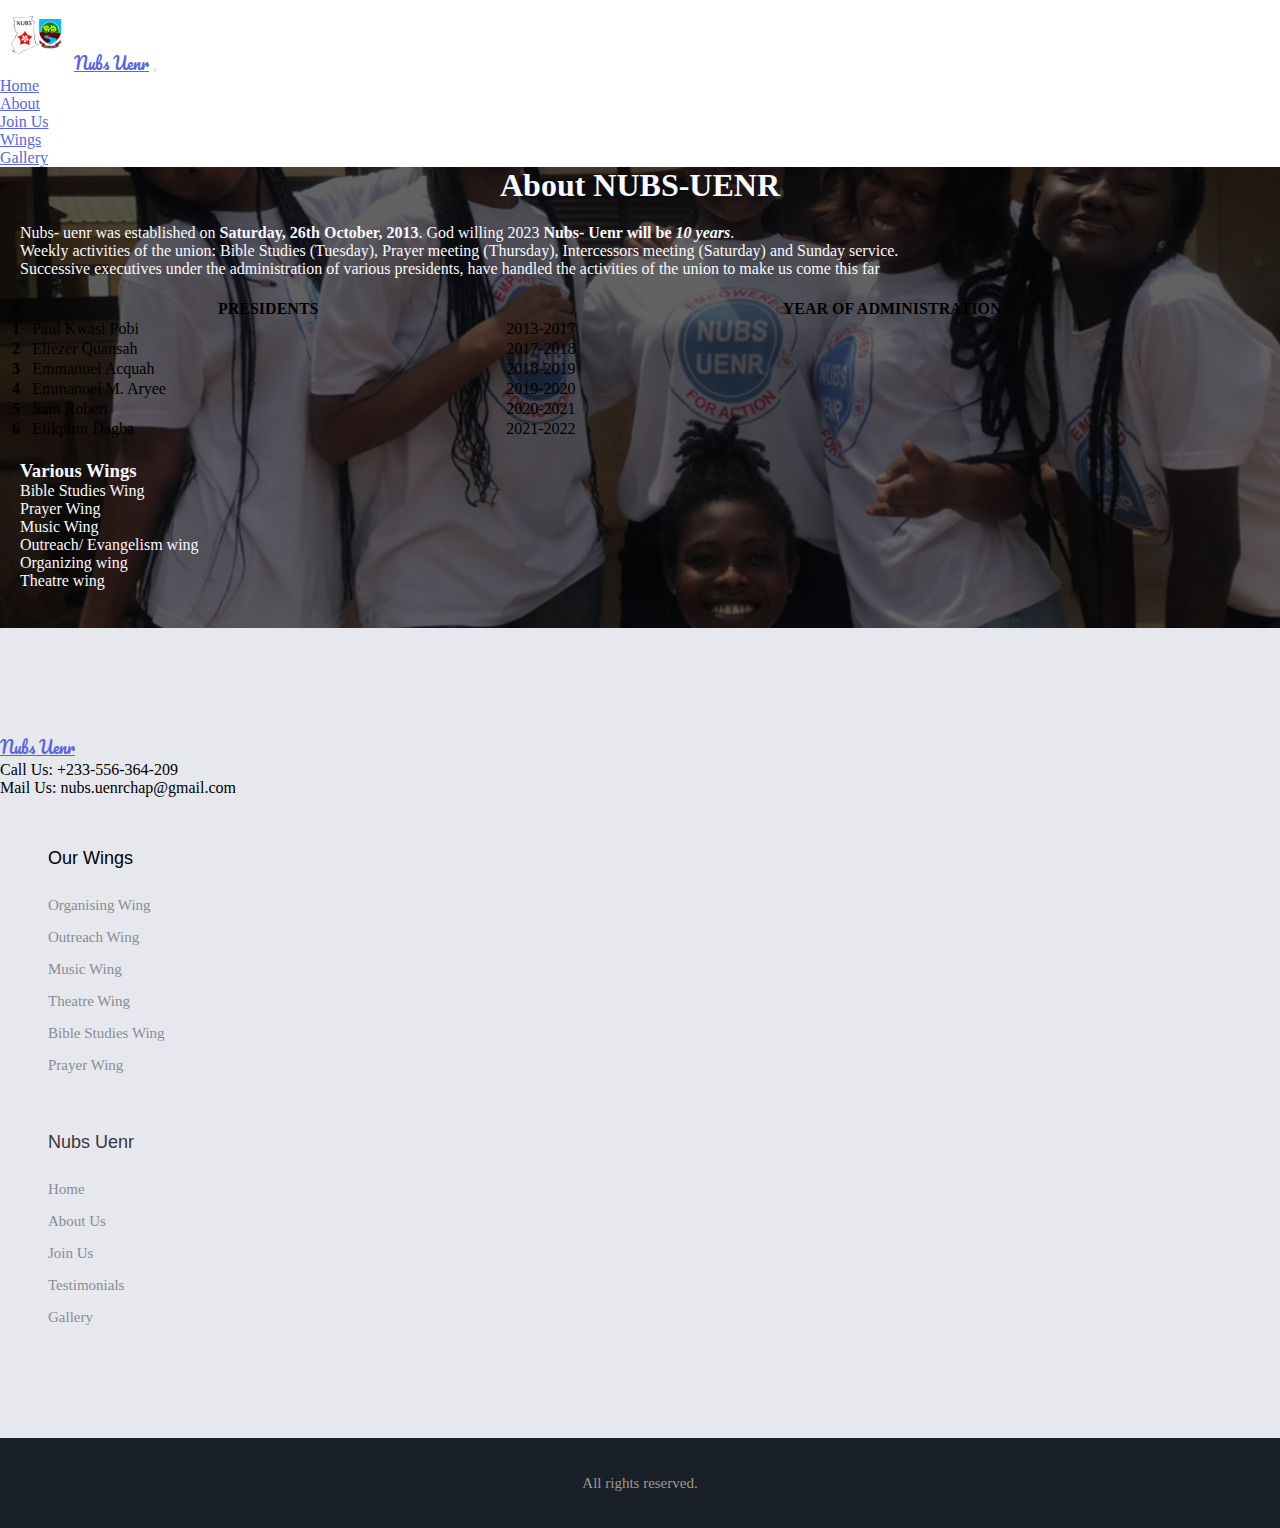
==== about.html @ 5bbb180e "Add files via upload" ====
<!DOCTYPE html>
<html lang="en">
<head>
    <meta charset="UTF-8">
    <meta http-equiv="X-UA-Compatible" content="IE=edge">
    <meta name="viewport" content="width=device-width, initial-scale=1.0">
    <title>About Nubs-Uenr</title>
    <link rel="stylesheet" href="style.css">
    <link rel="stylesheet" href="https://cdn.jsdelivr.net/npm/bootstrap@5.1.3/dist/css/bootstrap.min.css" integrity="sha384-1BmE4kWBq78iYhFldvKuhfTAU6auU8tT94WrHftjDbrCEXSU1oBoqyl2QvZ6jIW3" crossorigin="anonymous">
    <link rel="preconnect" href="https://fonts.googleapis.com">
    <link rel="preconnect" href="https://fonts.gstatic.com" crossorigin>
    <link href="https://fonts.googleapis.com/css2?family=Pacifico&display=swap" rel="stylesheet">
    <script src="https://cdn.jsdelivr.net/npm/bootstrap@5.1.3/dist/js/bootstrap.min.js" integrity="sha384-QJHtvGhmr9XOIpI6YVutG+2QOK9T+ZnN4kzFN1RtK3zEFEIsxhlmWl5/YESvpZ13" crossorigin="anonymous"></script>
    <link rel="stylesheet" href="https://cdnjs.cloudflare.com/ajax/libs/font-awesome/6.1.0/css/all.min.css" integrity="sha512-10/jx2EXwxxWqCLX/hHth/vu2KY3jCF70dCQB8TSgNjbCVAC/8vai53GfMDrO2Emgwccf2pJqxct9ehpzG+MTw==" crossorigin="anonymous" referrerpolicy="no-referrer" />

</head>
<body>
    <header id="top">
        <nav class="navbar navbar-expand-lg navbar navbar-dark bg-dark">
            <div class="container-fluid">
              <img src="./images/nubsuenr.png" width="70px">
                <a class="navbar-brand" href="#" id="head">Nubs Uenr</a>
              <button class="navbar-toggler" type="button" data-bs-toggle="collapse" data-bs-target="#navbarTogglerDemo01" aria-controls="navbarTogglerDemo01" aria-expanded="false" aria-label="Toggle navigation">
                <span class="navbar-toggler-icon"></span>
              </button>
              
              <div class="collapse navbar-collapse" id="navbarTogglerDemo01">
                <ul class="navbar-nav me-auto mb-2 mb-lg-0">
                  <li class="nav-item">
                    <a class="nav-link" aria-current="page" href="index.html">Home</a>
                  </li>
                  <li class="nav-item">
                    <a class="nav-link active" href="about.html">About</a>
                  </li>
                  <li class="nav-item">
                    <a class="nav-link" href="#">Join Us</a>
                  </li>
                  <li class="nav-item">
                    <a class="nav-link" href="Wings.html">Wings</a>
                  </li>
                  <li class="nav-item">
                    <a class="nav-link" href="#">Gallery</a>
                  </li>
                </ul>
              </div>
            </div>
          </nav>
    </header>  
    <section style="background-image: url(./images/3.jpg); background-repeat: no-repeat;background-size: cover;background-position: center;">
    <div style="background: rgba(0, 0, 0, 0.616)">
      <h1 style="text-align: center; color: ghostwhite;">
      About NUBS-UENR
    </h1> 
    
       <div style="padding: 20px; color: ghostwhite;">
        Nubs- uenr was established on <b>Saturday, 26th October, 2013</b>. God willing 2023 <b>Nubs- Uenr will be <i>10 years</i></b>.
        <br>Weekly activities of the union: Bible Studies (Tuesday), Prayer meeting (Thursday), Intercessors meeting (Saturday) and Sunday service.
        <br>Successive executives under the administration of various presidents, have handled the activities of the union to make us come this far
      </div>
        <table class="table table-dark table-striped" style="width: 100%;">
          <thead>
            <tr>
              <th scope="col">#</th>
              <th scope="col">PRESIDENTS</th>
              <th scope="col">YEAR OF ADMINISTRATION</th>
            </tr>
          </thead>
          <tbody>
            <tr>
              <th scope="row">1</th>
              <td>Paul Kwasi Pobi</td>
              <td>2013-2017</td>
            </tr>
            <tr>
              <th scope="row">2</th>
              <td>Eliezer Quansah </td>
              <td>2017-2018</td>
            </tr>
            <tr>
              <th scope="row">3</th>
              <td>Emmanuel Acquah</td>
              <td>2018-2019</td>
            </tr>
            <tr>
              <th scope="row">4</th>
              <td>Emmanuel M. Aryee</td>
              <td>2019-2020</td>
            </tr>
            <tr>
              <th scope="row">5</th>
              <td>Sam Robert</td>
              <td>2020-2021</td>
            </tr>
            <tr>
              <th scope="row">6</th>
              <td>Elikplim Dagba</td>
              <td>2021-2022</td>
            </tr>
          </tbody>
        </table>
        <div style="padding: 20px; color: ghostwhite;">
        <h3>Various Wings</h3>
        Bible Studies Wing
        <br>Prayer Wing
        <br>Music Wing
        <br>Outreach/ Evangelism wing
        <br>Organizing wing 
        <br>Theatre wing
      </div>
      </p>
      <br>
    </div>
    </section>
    <footer class="footer-area footer--light">
      <div class="footer-big">
        <!-- start .container -->
        <div class="container m-auto">
          <div class="row "  id="con1">
            <div class="col-md-3 col-sm-12">
              <div class="footer-widget">
                <div class="widget-about">
                  <div>
                  <!-- <a><img src="./images/nubsuenr.png" width="70px"></a> -->
                  <a class="navbar-brand" href="#" id="head"> Nubs Uenr</a>
                  <a href="http://www.facebook.com/Nubs-Uenr_Chapter"><i class="fab fa-facebook"></i></a>
                  <a href="http://www.twiter.com/nubs_uenr"><i class="fab fa-twitter"></i></a>
                  <a href="http://www.instagram.com/nubs_uenr"><i class="fab fa-instagram"></i></a>
                  <a href="#"><i class="fab fa-whatsapp"></i></a>
                  </div>
                  <!-- <ul class="contact-details"> -->
                    <li>
                      <i class="fas fa-phone"></i> Call Us:
                      <a href="tel:0556364209" style="text-decoration: none; color: black;">+233-556-364-209</a>
                    </li>
                    <li>
                      <i class="fa-solid fa-envelope-open"></i> Mail Us:
                      <a href="mailto:nubs.uenrchap@gmail.com" style="text-decoration: none; color: black;">nubs.uenrchap@gmail.com</a>
                    </li>
                  </ul>
                </div>
              </div>
              <!-- Ends: .footer-widget -->
            </div>
            <!-- end /.col-md-4 -->
            <div class="col-md-3 col-sm-4">
              <div class="footer-widget">
                <div class="footer-menu footer-menu--1">
                  <h4 class="footer-widget-title"><a href="Wings.html" style="text-decoration: none; color: black;">Our Wings</a></h4>
                  <ul>
                    <li>
                      <a href="#" style="text-decoration: none;"><i class="fa-solid fa-screwdriver-wrench"></i> Organising Wing</a>
                    </li>
                    <li>
                      <a href="#" style="text-decoration: none;"><i class="fa-solid fa-people-pulling"></i></i> Outreach Wing</a>
                    </li>
                    <li>
                      <a href="#" style="text-decoration: none;"><i class="fa-solid fa-music"></i></i> Music Wing</a>
                    </li>
                    <li>
                      <a href="#" style="text-decoration: none;"><i class="fa-solid fa-handshake-angle"></i></i> Theatre Wing</a>
                    </li>
                    <li>
                      <a href="#" style="text-decoration: none;"><i class="fa-solid fa-book-bible"></i></i> Bible Studies Wing</a>
                    </li>
                    <li>
                      <a href="#" style="text-decoration: none;"><i class="fa-solid fa-hands-holding"></i></i> Prayer Wing</a>
                    </li>
                  </ul>
                </div>
                <!-- end /.footer-menu -->
              </div>
              <!-- Ends: .footer-widget -->
            </div>
            <!-- end /.col-md-3 -->
    
            <div class="col-md-3 col-sm-4">
              <div class="footer-widget">
                <div class="footer-menu">
                  <h4 class="footer-widget-title">Nubs Uenr</h4>
                  <ul>
                    <li>
                      <a href="index.html" style="text-decoration: none;"> <i class="fa-solid fa-house"></i> Home</a>
                    </li>
                    <li>
                      <a href="about.html" style="text-decoration: none;"> <i class="fa-solid fa-address-card"></i> About Us</a>
                    </li>
                    <li>
                      <a href="#" style="text-decoration: none;"><i class="fa-solid fa-hand-point-right"></i> Join Us</a>
                    </li>
                    <li>
                      <a href="#" style="text-decoration: none;"><i class="fa-brands fa-digital-ocean"></i> Testimonials</a>
                    </li>
                    <li>
                      <a href="#" style="text-decoration: none;"><i class="fa-regular fa-image"></i> Gallery</a>
                    </li>
                  </ul>
                </div>
                <!-- end /.footer-menu -->
              </div>
              <!-- Ends: .footer-widget -->
            </div>
            <!-- end /.col-lg-3 -->
    
    
          </div>
          <!-- end /.row -->
        </div>
        <!-- end /.container -->
      </div>
      <!-- end /.footer-big -->
    
      <div class="mini-footer">
        <div class="container">
          <div class="row">
            <div class="col-md-12">
              <div class="copyright-text">
                <p>
                 All rights reserved. 
                </p>
              </div>
    
              <!-- <div class="go_top">
                <span class="icon-arrow-up"></span>
              </div> -->
            </div>
          </div>
        </div>
      </div>
      <a id="back-to-top" href="#">Top</a>
    </footer> 
      <script src="app.js"></script>    
</body>
</html>
---- style.css ----
*{
    margin: 0;
    box-sizing: border-box;
    padding: 0;
}
#head{
    font-family: 'Pacifico', cursive;
}
.sec1{
    height: 750px;
    overflow: hidden;
}
.sec1 image{
    object-fit: cover;
    width: 100%;
}
#carouselExampleIndicators{
    position: relative;
}
#text{
    position: absolute;
    margin: auto;
    top: 0;
    width: 100%;
    height: 100%;
    display: flex;
    flex-direction: column;
    justify-content: center;
    align-items: center;
    background: rgb(0, 0, 0,.5);
}
#text h1{
    -webkit-text-stroke: 1px ghostwhite; 
    font-family: 'Monoton', cursive !important;
}
.sec2{
    /* height: 500px; */
    display: flex;
}
.sec2 #sideimg img{
    height: 500px;
}

.sec2 #sideimg{
    display: flex;
    justify-content: flex-end ;
    width: 50%;
}
#text1{
    /* width: 100%; */
    /* height: 100% !important; */
    display: flex !important;
    flex-direction: column;
    justify-content: center;
    /* align-items: center; */
    background: rgba(248, 248, 255, 0.281);
    color: black;
    text-shadow: 11px 11px 50px white;
    text-align: left;
}
@media screen and (max-width:900px){
    .sec2{
        display: flex;
        flex-direction: column;
    }
     .sec2 #sideimg{
        width: 100%;
        display: flex;
        justify-content: center;
    }
    .sec2 #sideimg img{
        width: 400px;
    }  
    #text1{
        text-align: center;
        width: 100%;
    }
}
#sec3{
    max-height: auto;
    min-height: 300px;
    background: url(./images/istockphoto-1301639302-170667a.jpg);
    background-repeat: no-repeat;
    background-size: cover;
    background-position: center;
}
#sec3a{
    background: rgb(0, 0, 0,.5);
    padding: 50px 0 50px 0;
    color: lightgray;
    /* height: 300px; */
}

ul {
 padding:0;
 margin:0
}
li {
 list-style:none
}
a:focus,a:hover {
 text-decoration:none;
 -webkit-transition:.3s ease;
 -o-transition:.3s ease;
 transition:.3s ease
}
a:focus {
 outline:0
}
img {
 max-width:100%
}
p {
 font-size:16px;
 line-height:30px;
 color:#898b96;
 font-weight:300
}
h4 {
 font-family:Rubik,sans-serif;
 margin:0;
 font-weight:400;
 padding:0;
 color:#363940
}
a {
 color:#5867dd
}
.no-padding {
 padding:0!important
}

.go_top span {
 display:inline-block
}
.footer-big {
 padding:105px 0 65px 0
}
.footer-big .footer-widget {
 margin-bottom:40px
}
.footer--light {
 background:#e7e8ed
}
.footer-big .footer-menu ul li a,.footer-big p,.footer-big ul li {
 color:#898b96
}
.footer-menu {
 padding-left:48px
}
.footer-menu ul li a {
 font-size:15px;
 line-height:32px;
 -webkit-transition:.3s;
 -o-transition:.3s;
 transition:.3s
}
.footer-menu ul li a:hover {
 color:#5867dd
}
.footer-menu--1 {
 width:100%
}
.footer-widget-title {
 line-height:42px;
 margin-bottom:10px;
 font-size:18px
}
.mini-footer {
 background:#192027;
 text-align:center;
 padding:32px 0
}
.mini-footer p {
 margin:0;
 line-height:26px;
 font-size:15px;
 color:#999
}
.mini-footer p a {
 color:#5867dd
}
.mini-footer p a:hover {
 color:#34bfa3
}
.widget-about img {
 display:block;
 margin-bottom:30px
}
.widget-about p {
 font-weight:400
}
.widget-about .contact-details {
 margin:30px 0 0 0
}
.widget-about .contact-details li {
 margin-bottom:10px
}
.widget-about .contact-details li:last-child {
 margin-bottom:0
}
.widget-about .contact-details li span {
 padding-right:0px
}
.widget-about .contact-details li a {
    text-decoration: none;
 color:black
}
@media (max-width:991px) {
 .footer-menu {
  padding-left:0
 }
}
#con1{
    justify-content: center;
}
@media screen and (max-width:985px){
    #con1{
        display: flex;
        flex-direction: row;
        justify-content: center;
        text-align: center;
    }

}
@media screen and (max-width:575px){
        #con1{
            display: flex;
            flex-direction: column;
            text-align: left;
        }
       
}
#back-to-top{
    position: fixed;
    bottom: 3em;
    right: 3em;
    background-color: rgba(255, 255, 255, .9);
    color: #313943;
    border: none;
    border-radius: 5px;
    padding: 1em;
    text-transform: uppercase;
    cursor: pointer;
    font-weight: 700;
    box-shadow: 0 0 2em 0 rgba(0, 0, 0, .25);
    transition: all .3s ease-in-out;
    display: inline-block;
    opacity: 0;
    text-decoration: none;
    font-size: .75em;
}    
    #back-to-top:hover{
        background-color: #fff;
        padding: 1em 3em;
    }
#back-to-top.visible{
    opacity: 1;
}
.card{
    width: 400px;
    height: 300px;
    box-shadow: 1px 2px 3px black;
}
@media screen and (max-width:875px){
    .card{
        height: auto;
    }
}
@media screen and (max-width:568px){
    #card{
        flex-direction: column;
        align-items: center;
    }
    .card{
        margin-bottom: 10px;
    }
}
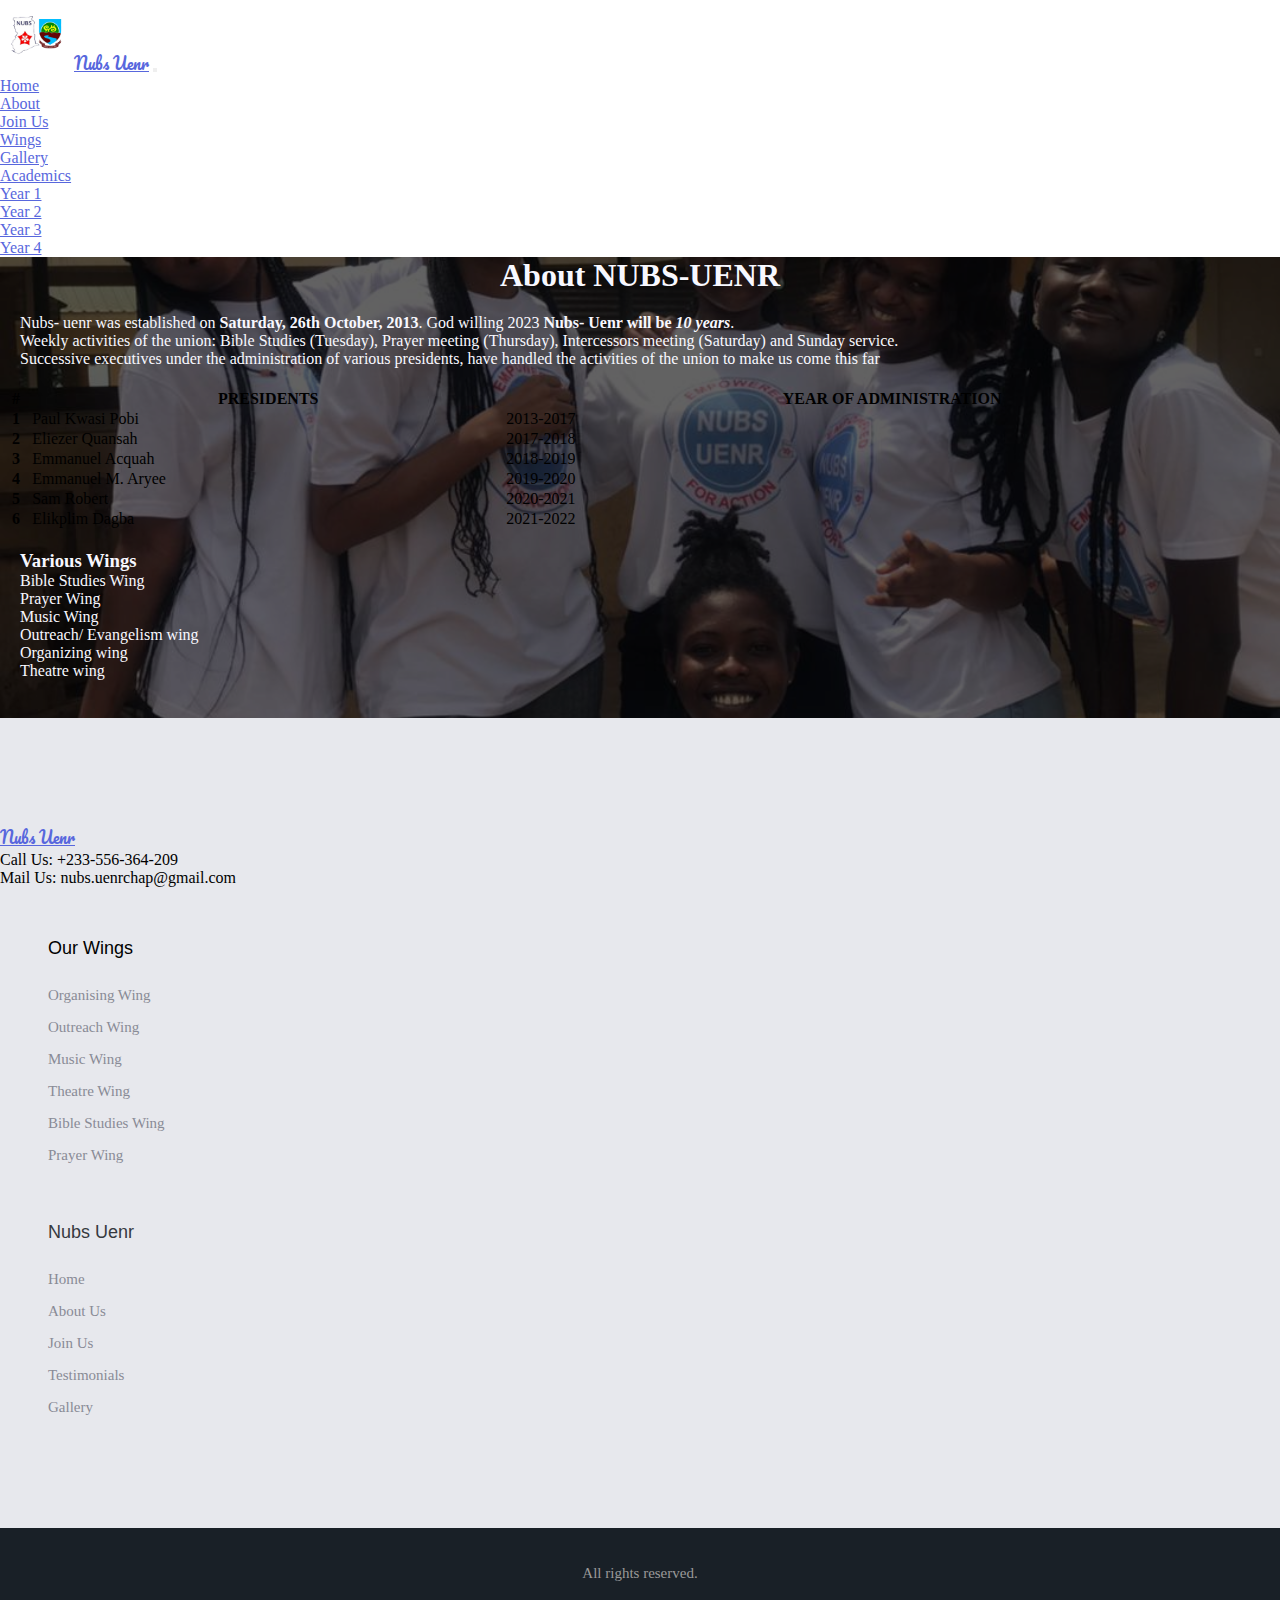
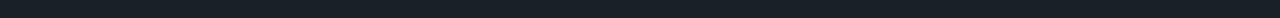
==== commit d48c2eb4: "Add files via upload" ====
--- a/about.html
+++ b/about.html
@@ -33,13 +33,26 @@
                     <a class="nav-link active" href="about.html">About</a>
                   </li>
                   <li class="nav-item">
-                    <a class="nav-link" href="#">Join Us</a>
+                    <a class="nav-link" href="https://nubsuenrforms.netlify.app">Join Us</a>
                   </li>
                   <li class="nav-item">
                     <a class="nav-link" href="Wings.html">Wings</a>
                   </li>
                   <li class="nav-item">
-                    <a class="nav-link" href="#">Gallery</a>
+                    <a class="nav-link" href="gallery.html">Gallery</a>
+                  </li>
+                  <li class="nav-item dropdown">
+                    <a class="nav-link dropdown-toggle" href="#" id="navbarDropdown" role="button" data-bs-toggle="dropdown" aria-expanded="false">
+                      Academics
+                    </a>
+                    <ul class="dropdown-menu dropdown-menu-dark" aria-labelledby="navbarDropdown">
+                      
+                      <li><a class="dropdown-item" href="#">Year 1</a></li>
+    
+                      <li><a class="dropdown-item" href="#">Year 2</a></li>
+                      <li><a class="dropdown-item" href="#">Year 3</a></li>
+                      <li><a class="dropdown-item" href="#">Year 4</a></li>
+                    </ul>
                   </li>
                 </ul>
               </div>
@@ -185,13 +198,13 @@
                       <a href="about.html" style="text-decoration: none;"> <i class="fa-solid fa-address-card"></i> About Us</a>
                     </li>
                     <li>
-                      <a href="#" style="text-decoration: none;"><i class="fa-solid fa-hand-point-right"></i> Join Us</a>
+                      <a href="https://nubsuenrforms.netlify.app" style="text-decoration: none;"><i class="fa-solid fa-hand-point-right"></i> Join Us</a>
                     </li>
                     <li>
                       <a href="#" style="text-decoration: none;"><i class="fa-brands fa-digital-ocean"></i> Testimonials</a>
                     </li>
                     <li>
-                      <a href="#" style="text-decoration: none;"><i class="fa-regular fa-image"></i> Gallery</a>
+                      <a href="gallery.html" style="text-decoration: none;"><i class="fa-regular fa-image"></i> Gallery</a>
                     </li>
                   </ul>
                 </div>
--- a/style.css
+++ b/style.css
@@ -259,7 +259,7 @@
 }
 .card{
     width: 400px;
-    height: 300px;
+    height: auto;
     box-shadow: 1px 2px 3px black;
 }
 @media screen and (max-width:875px){
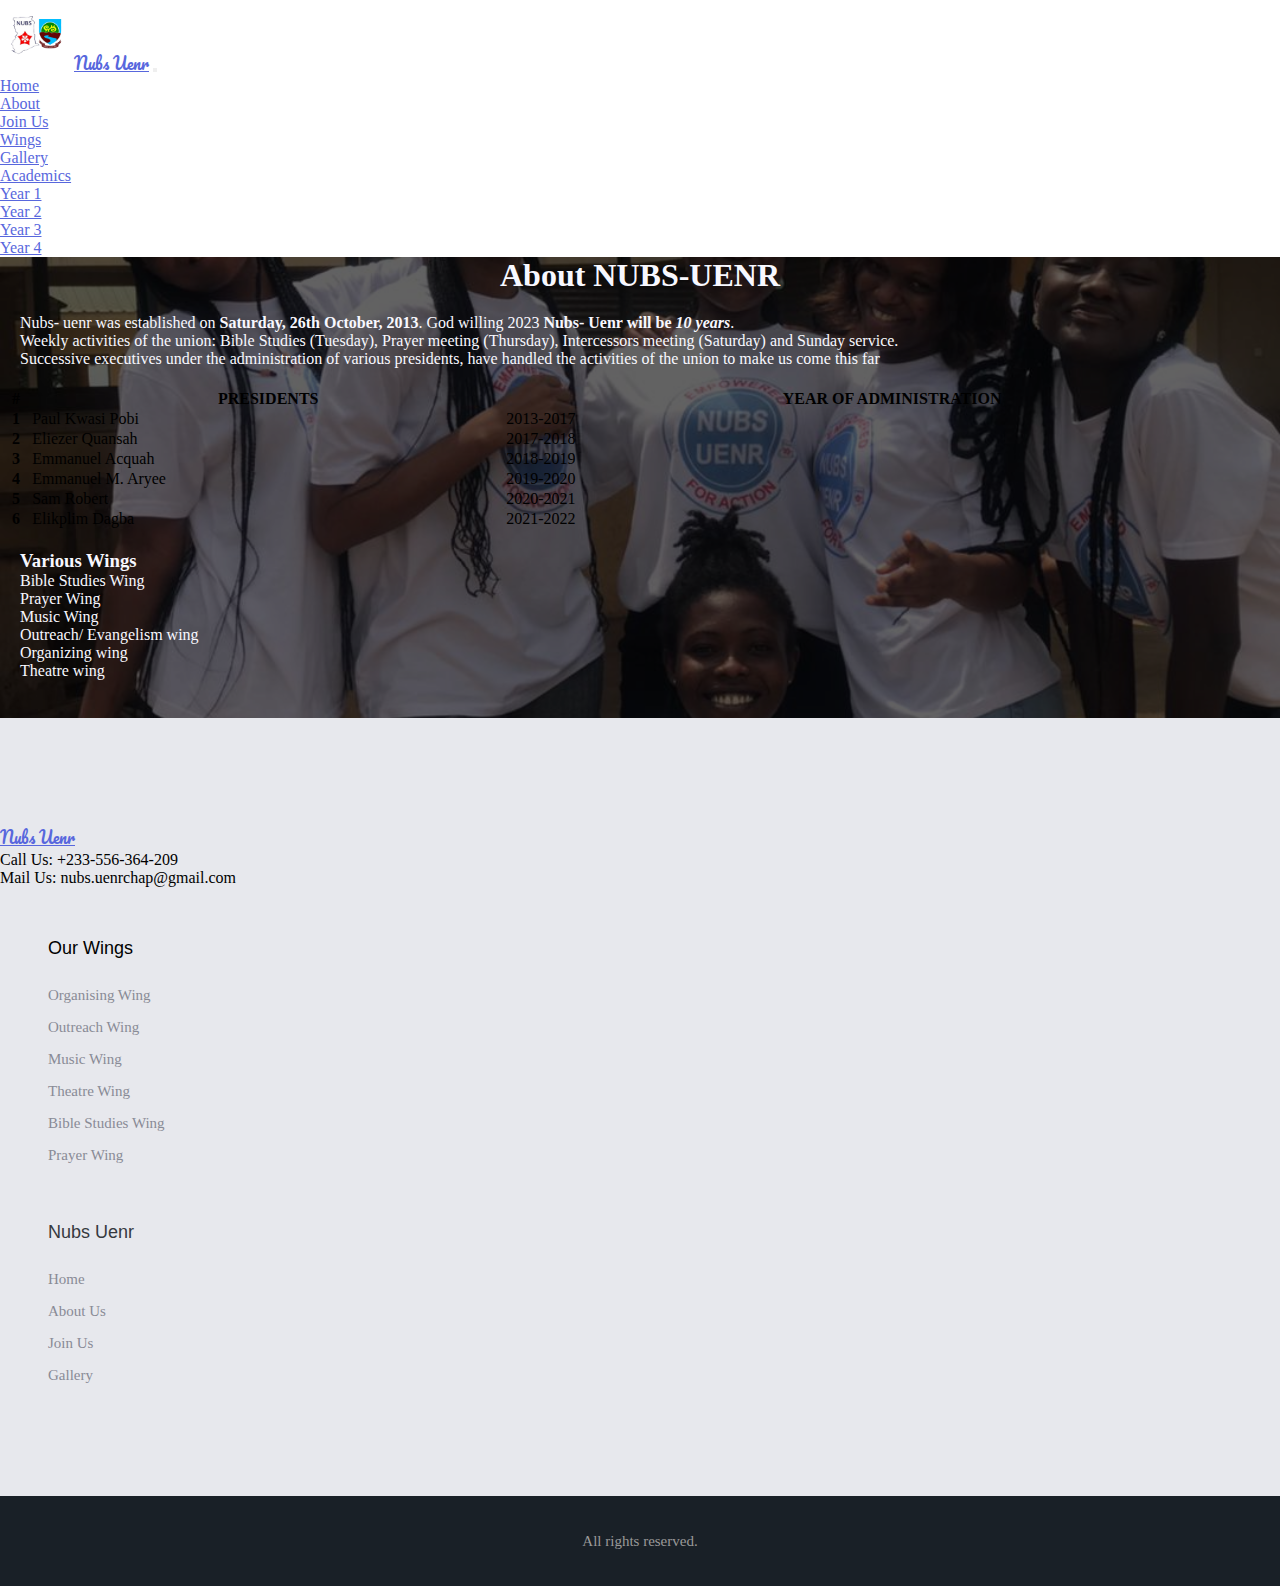
==== commit 04a1021d: "Add files via upload" ====
--- a/about.html
+++ b/about.html
@@ -161,22 +161,22 @@
                   <h4 class="footer-widget-title"><a href="Wings.html" style="text-decoration: none; color: black;">Our Wings</a></h4>
                   <ul>
                     <li>
-                      <a href="#" style="text-decoration: none;"><i class="fa-solid fa-screwdriver-wrench"></i> Organising Wing</a>
-                    </li>
-                    <li>
-                      <a href="#" style="text-decoration: none;"><i class="fa-solid fa-people-pulling"></i></i> Outreach Wing</a>
-                    </li>
-                    <li>
-                      <a href="#" style="text-decoration: none;"><i class="fa-solid fa-music"></i></i> Music Wing</a>
-                    </li>
-                    <li>
-                      <a href="#" style="text-decoration: none;"><i class="fa-solid fa-handshake-angle"></i></i> Theatre Wing</a>
-                    </li>
-                    <li>
-                      <a href="#" style="text-decoration: none;"><i class="fa-solid fa-book-bible"></i></i> Bible Studies Wing</a>
-                    </li>
-                    <li>
-                      <a href="#" style="text-decoration: none;"><i class="fa-solid fa-hands-holding"></i></i> Prayer Wing</a>
+                      <a href="https://nubsuenrforms.netlify.app" style="text-decoration: none;"><i class="fa-solid fa-screwdriver-wrench"></i> Organising Wing</a>
+                    </li>
+                    <li>
+                      <a href="https://nubsuenrforms.netlify.app" style="text-decoration: none;"><i class="fa-solid fa-people-pulling"></i></i> Outreach Wing</a>
+                    </li>
+                    <li>
+                      <a href="https://nubsuenrforms.netlify.app" style="text-decoration: none;"><i class="fa-solid fa-music"></i></i> Music Wing</a>
+                    </li>
+                    <li>
+                      <a href="https://nubsuenrforms.netlify.app" style="text-decoration: none;"><i class="fa-solid fa-handshake-angle"></i></i> Theatre Wing</a>
+                    </li>
+                    <li>
+                      <a href="https://nubsuenrforms.netlify.app" style="text-decoration: none;"><i class="fa-solid fa-book-bible"></i></i> Bible Studies Wing</a>
+                    </li>
+                    <li>
+                      <a href="https://nubsuenrforms.netlify.app" style="text-decoration: none;"><i class="fa-solid fa-hands-holding"></i></i> Prayer Wing</a>
                     </li>
                   </ul>
                 </div>
@@ -200,9 +200,9 @@
                     <li>
                       <a href="https://nubsuenrforms.netlify.app" style="text-decoration: none;"><i class="fa-solid fa-hand-point-right"></i> Join Us</a>
                     </li>
-                    <li>
+                    <!-- <li>
                       <a href="#" style="text-decoration: none;"><i class="fa-brands fa-digital-ocean"></i> Testimonials</a>
-                    </li>
+                    </li> -->
                     <li>
                       <a href="gallery.html" style="text-decoration: none;"><i class="fa-regular fa-image"></i> Gallery</a>
                     </li>
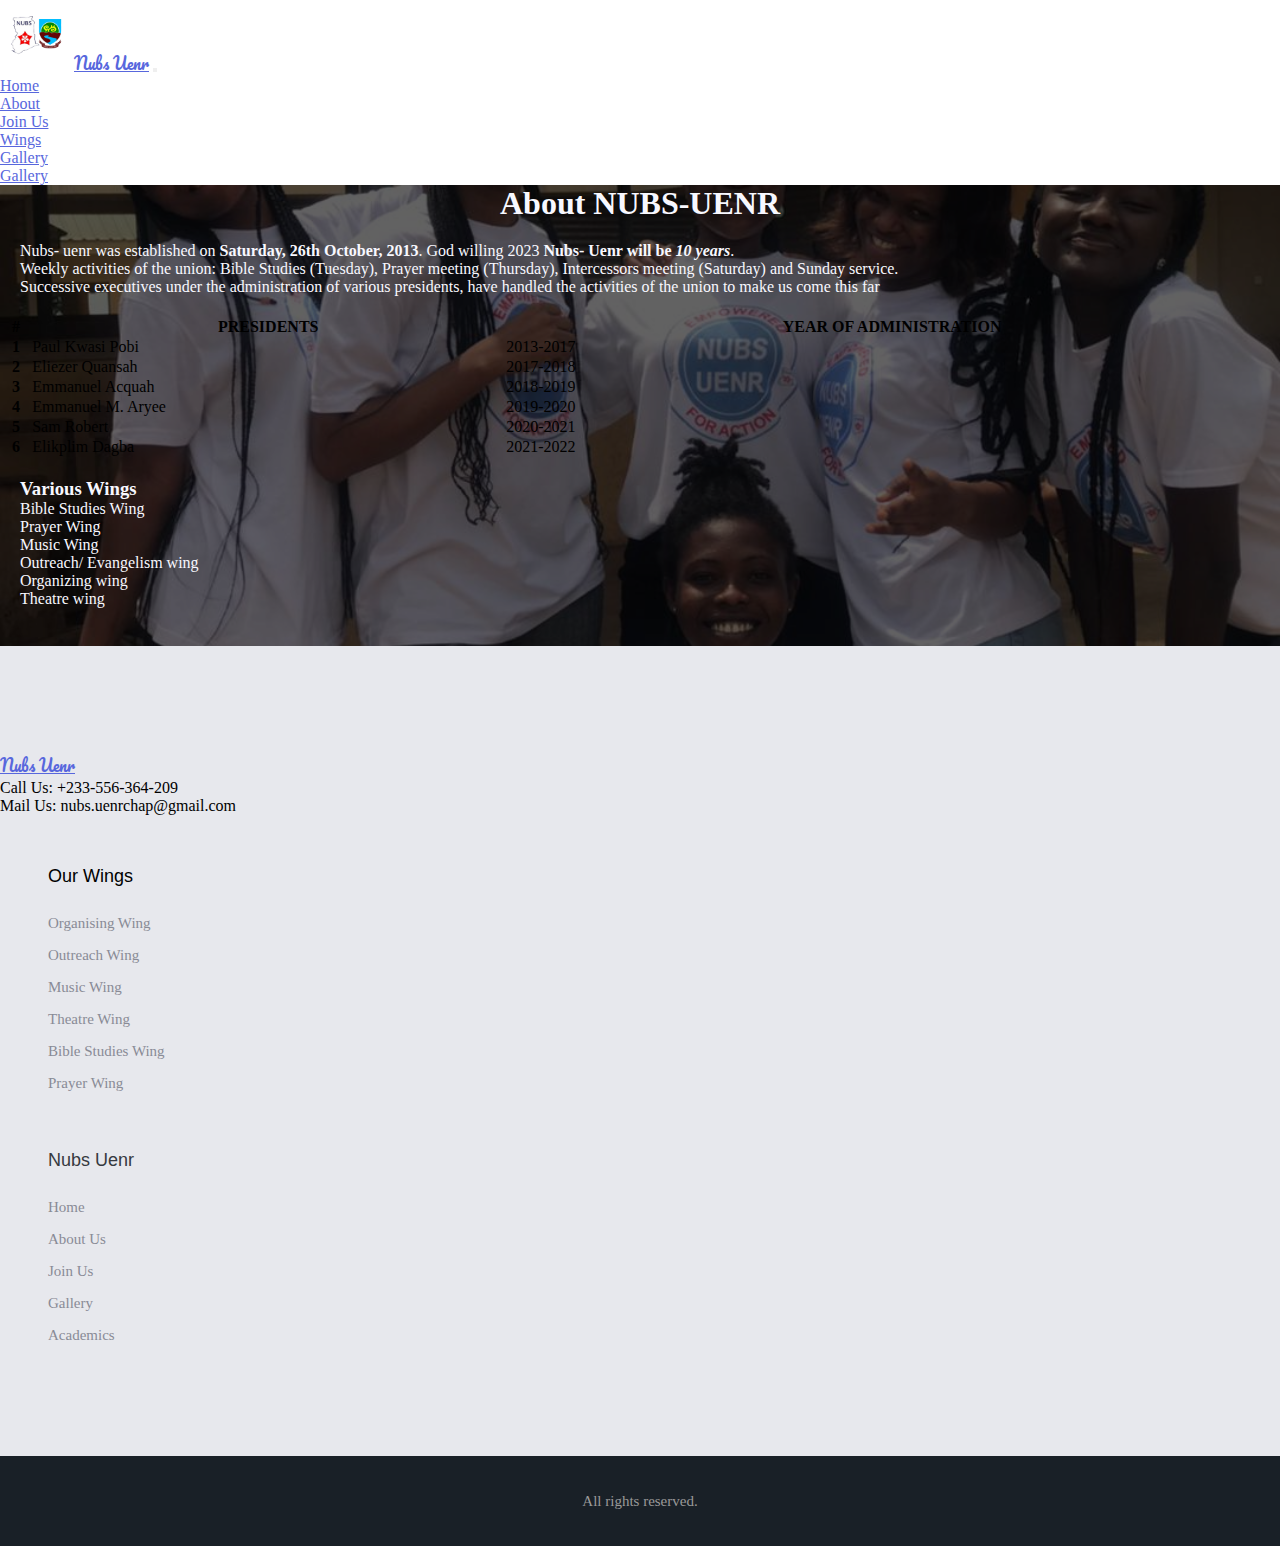
==== commit 251f5ede: "Add files via upload" ====
--- a/about.html
+++ b/about.html
@@ -41,7 +41,10 @@
                   <li class="nav-item">
                     <a class="nav-link" href="gallery.html">Gallery</a>
                   </li>
-                  <li class="nav-item dropdown">
+                  <li class="nav-item">
+                    <a class="nav-link" href="academic.html">Gallery</a>
+                  </li>
+                  <!-- <li class="nav-item dropdown">
                     <a class="nav-link dropdown-toggle" href="#" id="navbarDropdown" role="button" data-bs-toggle="dropdown" aria-expanded="false">
                       Academics
                     </a>
@@ -53,7 +56,7 @@
                       <li><a class="dropdown-item" href="#">Year 3</a></li>
                       <li><a class="dropdown-item" href="#">Year 4</a></li>
                     </ul>
-                  </li>
+                  </li> -->
                 </ul>
               </div>
             </div>
@@ -200,11 +203,11 @@
                     <li>
                       <a href="https://nubsuenrforms.netlify.app" style="text-decoration: none;"><i class="fa-solid fa-hand-point-right"></i> Join Us</a>
                     </li>
-                    <!-- <li>
-                      <a href="#" style="text-decoration: none;"><i class="fa-brands fa-digital-ocean"></i> Testimonials</a>
-                    </li> -->
                     <li>
                       <a href="gallery.html" style="text-decoration: none;"><i class="fa-regular fa-image"></i> Gallery</a>
+                    </li>
+                    <li>
+                      <a href="academic.html" style="text-decoration: none;"><i class="fa-solid fa-book"></i> Academics</a>
                     </li>
                   </ul>
                 </div>
--- a/style.css
+++ b/style.css
@@ -275,4 +275,13 @@
     .card{
         margin-bottom: 10px;
     }
+}
+@media screen and (max-width:769px){
+    #card{
+        display: flex;
+        align-items: center;
+        justify-content: center;
+        padding-bottom: 20px;
+    }
+   
 }